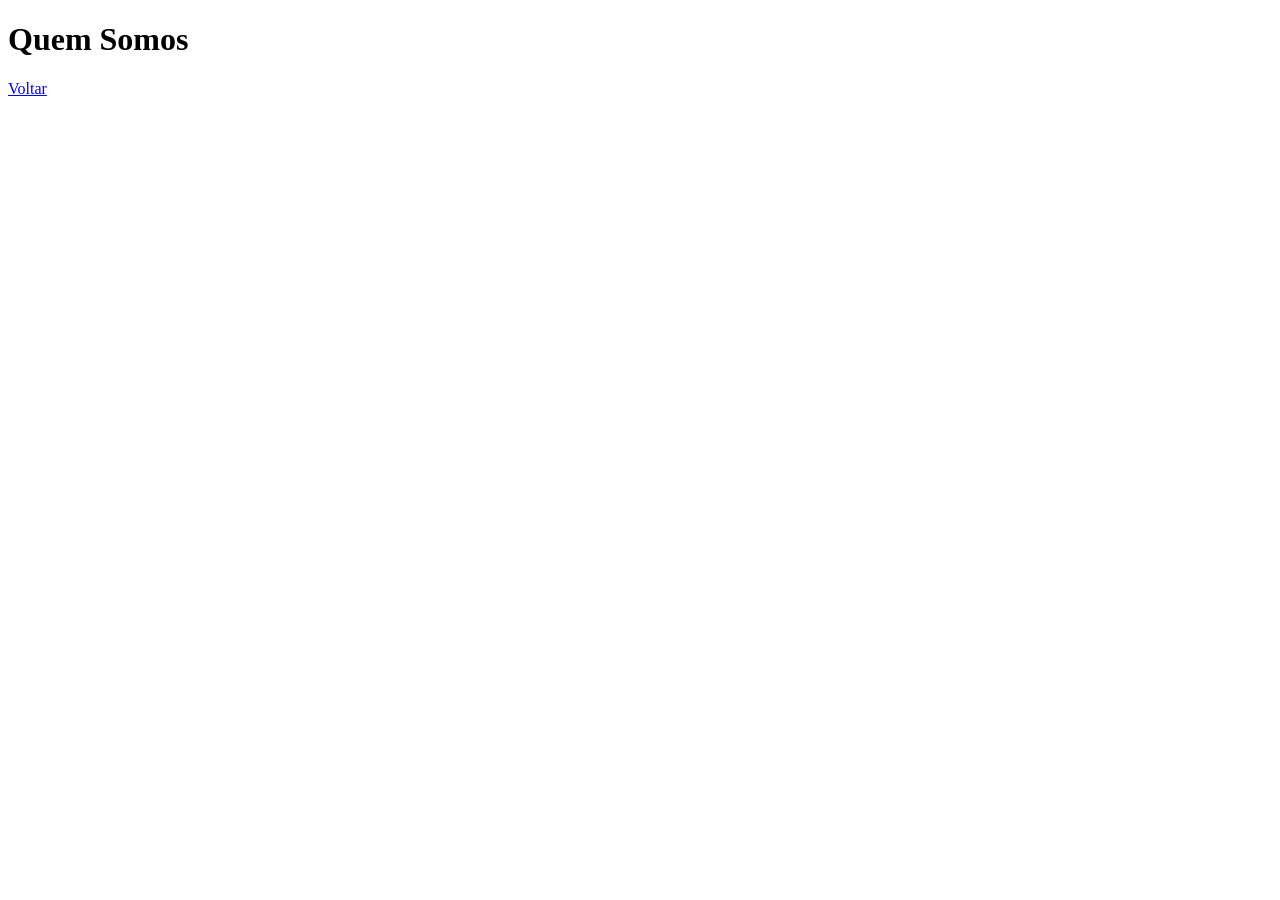
==== _Quem Somos.html @ ced1b1fb "Add files via upload" ====
<!DOCTYPE html>
<html lang="pt-BR">
<head>
    <meta charset="UTF-8">
    <meta name="viewport" content="width=device-width, initial-scale=1.0">
    <title>..:: Quem Somos ::..</title>
</head>
<body>
   <h1>Quem Somos</h1>
   <a href="index.html">Voltar</a>
</body>
</html>
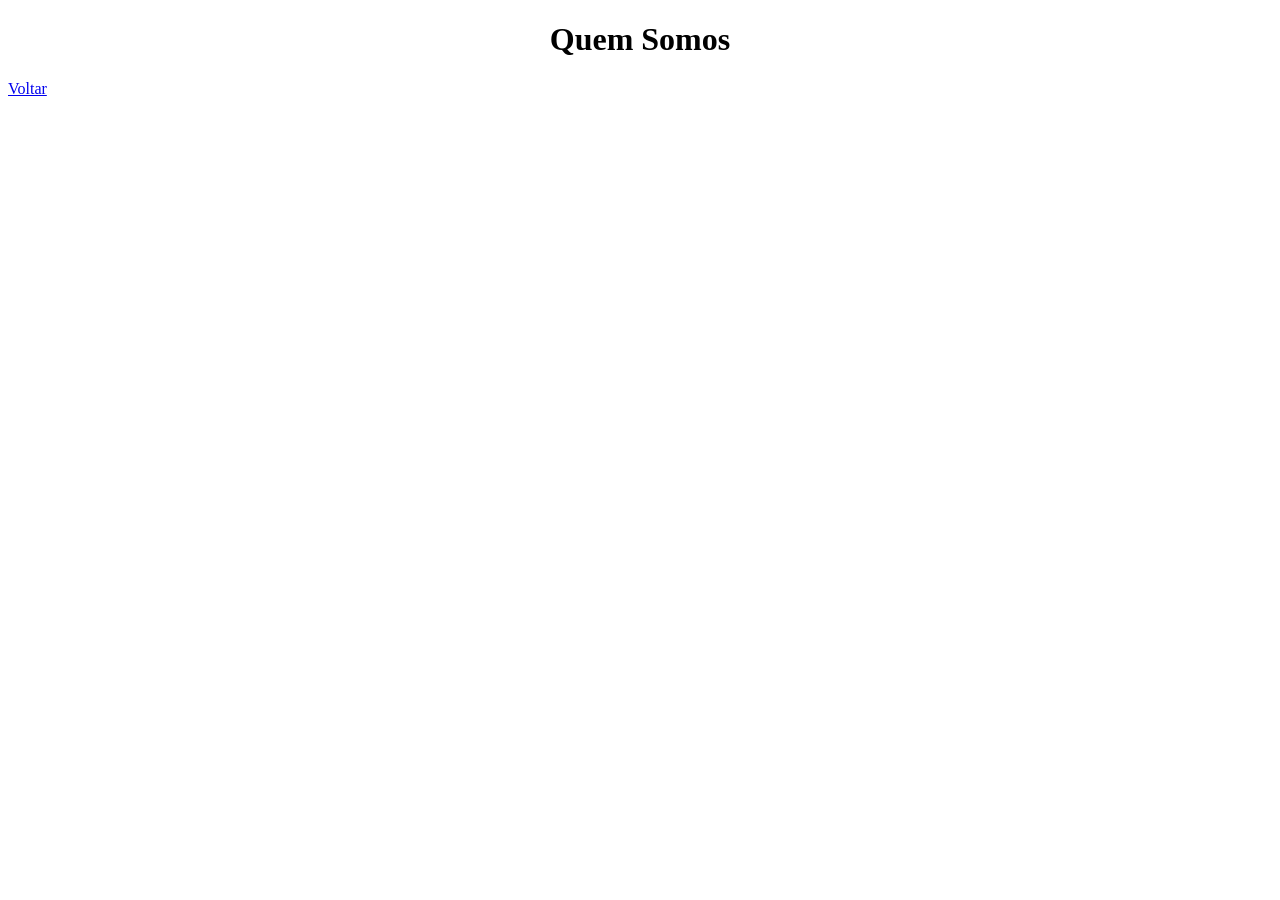
==== commit b4b76d22: "sss" ====
--- a/_Quem Somos.html
+++ b/_Quem Somos.html
@@ -4,6 +4,7 @@
     <meta charset="UTF-8">
     <meta name="viewport" content="width=device-width, initial-scale=1.0">
     <title>..:: Quem Somos ::..</title>
+    <link rel="stylesheet" href="Css/style.css">
 </head>
 <body>
    <h1>Quem Somos</h1>
--- a/Css/style.css
+++ b/Css/style.css
@@ -0,0 +1,8 @@
+h1 {
+    text-align: center;
+}
+
+nav {
+    display: flex;
+    justify-content: space-around;
+}
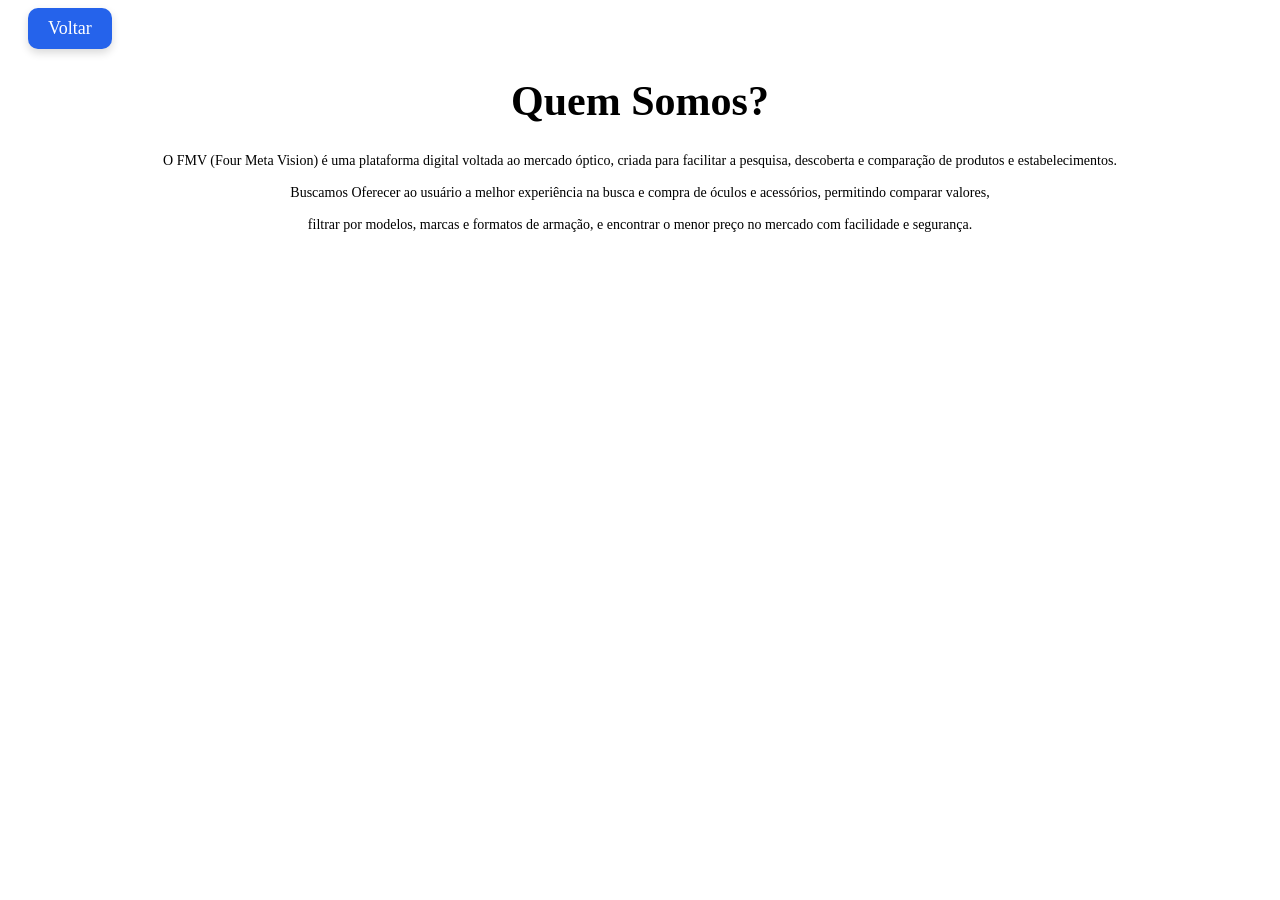
==== commit 0464b051: "Add files via upload" ====
--- a/_Quem Somos.html
+++ b/_Quem Somos.html
@@ -6,8 +6,33 @@
     <title>..:: Quem Somos ::..</title>
     <link rel="stylesheet" href="Css/style.css">
 </head>
-<body>
-   <h1>Quem Somos</h1>
-   <a href="index.html">Voltar</a>
-</body>
+ <style>
+
+.voltar {
+    display: inline-block;
+    padding: 10px 20px;
+    background-color: #2563EB;
+    color: white;
+    font-size: 18px;
+    border-radius: 10px;
+    box-shadow: 0 4px 8px rgba(0, 0, 0, 0.15);
+    transition: background-color 0.4s;
+}
+
+.voltar:hover {
+    background-color: #0d34a1;
+}
+  </style>
+<header>
+ <a class="voltar", href="index.html">Voltar</a>
+ <h1 style="text-align: center; font-family: 'Times New Roman', Times, serif; font-size: 42px;">Quem Somos?</h1>
+</header>
+<main>
+<p style="text-align: center; font-family: 'Times New Roman', Times, serif; font-size: 14px;" class="quemSomos">
+    O FMV (Four Meta Vision) é uma plataforma digital voltada
+    ao mercado óptico, criada para facilitar a pesquisa, descoberta
+    e comparação de produtos e estabelecimentos.<br><br>
+    Buscamos Oferecer ao usuário a melhor experiência na busca e compra de óculos e acessórios, permitindo comparar valores,<br><br>filtrar por modelos, marcas e formatos de armação, e encontrar o menor preço no mercado com facilidade e segurança.
+</p>
+</main>
 </html>
--- a/Css/style.css
+++ b/Css/style.css
@@ -1,8 +1,32 @@
 h1 {
-    text-align: center;
-}
-
+    text-align:right
+    font-family: 'Gill Sans', 'Gill Sans MT', Calibri, 'Trebuchet MS', sans-serif;
+    font-size: 5%;
+    text-align: left;
+    
+}   
 nav {
     display: flex;
     justify-content: space-around;
-}+}
+.Cor {
+    color: aqua;
+ 
+}
+a{
+    color: black;
+    font-size: 18px;
+    text-decoration: none;
+    margin: 0 20px;
+}
+a:hover{
+    color:#1474FF
+}
+.Logo{
+    width: 100px;
+    height: 200px;
+    object-fit:cover;
+    border-radius: 1;
+    margin: top 30px;
+
+}
